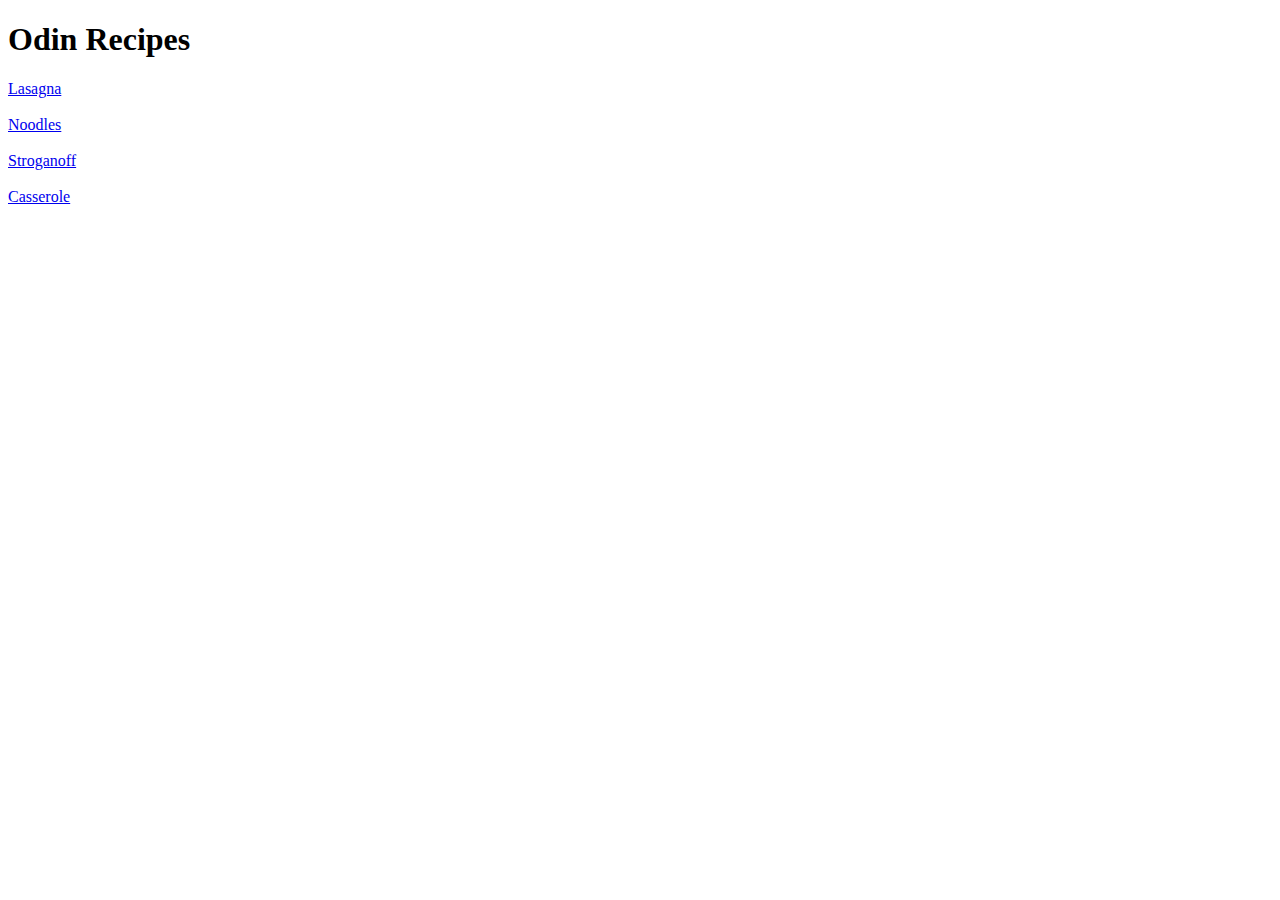
==== index.html @ 99e537e0 "First version of the recipe website" ====
<!DOCTYPE html>
<html lang="en">
<head>
    <meta charset="UTF-8">
    <meta http-equiv="X-UA-Compatible" content="IE=edge">
    <meta name="viewport" content="width=device-width, initial-scale=1.0">
    <title>odin-recipes</title>
</head>
<body>
    <h1>
        Odin Recipes
    </h1>

    <a href="./recipes/lasagna.html">Lasagna</a>
    <br />
    <br />
    <a href="./recipes/noodles.html">Noodles</a>
    <br />
    <br />
    <a href="./recipes/stroganoff.html">Stroganoff</a>
    <br />
    <br />
    <a href="./recipes/casserole.html">Casserole</a>
</body>
</html>
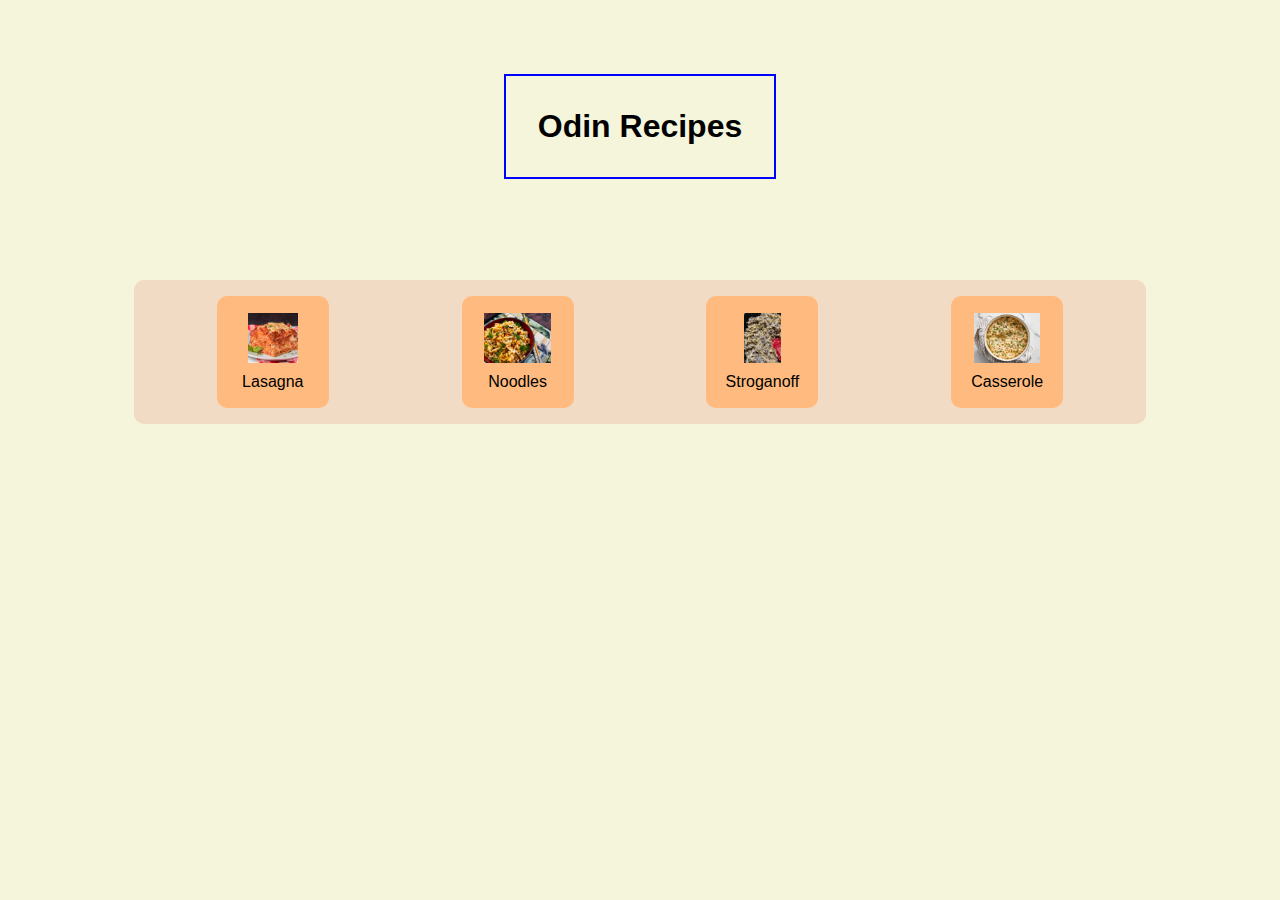
==== commit f6c39954: "Testpage created" ====
--- a/index.html
+++ b/index.html
@@ -5,21 +5,30 @@
     <meta http-equiv="X-UA-Compatible" content="IE=edge">
     <meta name="viewport" content="width=device-width, initial-scale=1.0">
     <title>odin-recipes</title>
+    <link rel="stylesheet" href="./css/style-index.css">
 </head>
 <body>
     <h1>
         Odin Recipes
     </h1>
 
-    <a href="./recipes/lasagna.html">Lasagna</a>
-    <br />
-    <br />
-    <a href="./recipes/noodles.html">Noodles</a>
-    <br />
-    <br />
-    <a href="./recipes/stroganoff.html">Stroganoff</a>
-    <br />
-    <br />
-    <a href="./recipes/casserole.html">Casserole</a>
+    <div class="flexButtonContainer">
+        <a href="./recipes/lasagna.html" class="buttons">
+            <img src="./images/lasagna.jpg" alt="Lasagna">
+            <span>Lasagna</span>
+        </a>
+        <a href="./recipes/noodles.html" class="buttons">
+            <img src="./images/noodles.webp" alt="Noodles">
+            <span>Noodles</span>
+        </a>    
+        <a href="./recipes/stroganoff.html" class="buttons">
+            <img src="./images/stroganoff.webp" alt="Stoganoff">
+            <span>Stroganoff</span>
+        </a>
+        <a href="./recipes/casserole.html" class="buttons">
+            <img src="./images/casserole.webp" alt="Lasagna">
+            <span>Casserole</span>
+        </a>
+    </div>  
 </body>
 </html>--- a/css/style-index.css
+++ b/css/style-index.css
@@ -0,0 +1,65 @@
+html {
+    box-sizing: border-box;
+    background-color: beige;
+    font-family: Arial, Helvetica, sans-serif;
+    margin: 0;  
+    padding: 0;
+}
+
+*,
+*::before,
+*::after {
+  box-sizing: inherit;
+}
+
+body {
+    display: grid;
+    place-items: center;
+    height: 50vh;
+}
+
+h1 {
+    display: flex;
+    text-align: center;
+    padding: 1em;
+    margin: 1em auto;
+    border: 2px solid blue;
+}
+
+.flexButtonContainer {
+    display: flex;
+    flex-direction: row;
+    justify-content: space-around;
+    width: 80%;
+    background-color: rgb(241, 219, 197);
+    border-radius: 10px;
+    padding: 1em;
+}
+
+.buttons {    
+    display:flex;
+    flex-direction: column;
+    justify-content: center;
+    text-align: center;
+    color: black;
+    background-color: rgb(255, 187, 127);
+    border-radius: 10px;
+    align-items: center;
+    text-decoration: none;
+    transition: background-color 0.5s;
+    height: 7em;
+    width: 7em;
+}
+
+.buttons img {
+    height:50px;
+    margin-bottom: 0.6em;
+}
+
+.buttons:hover {
+    background-color: aliceblue;
+}
+
+a {
+    text-decoration: none;
+}